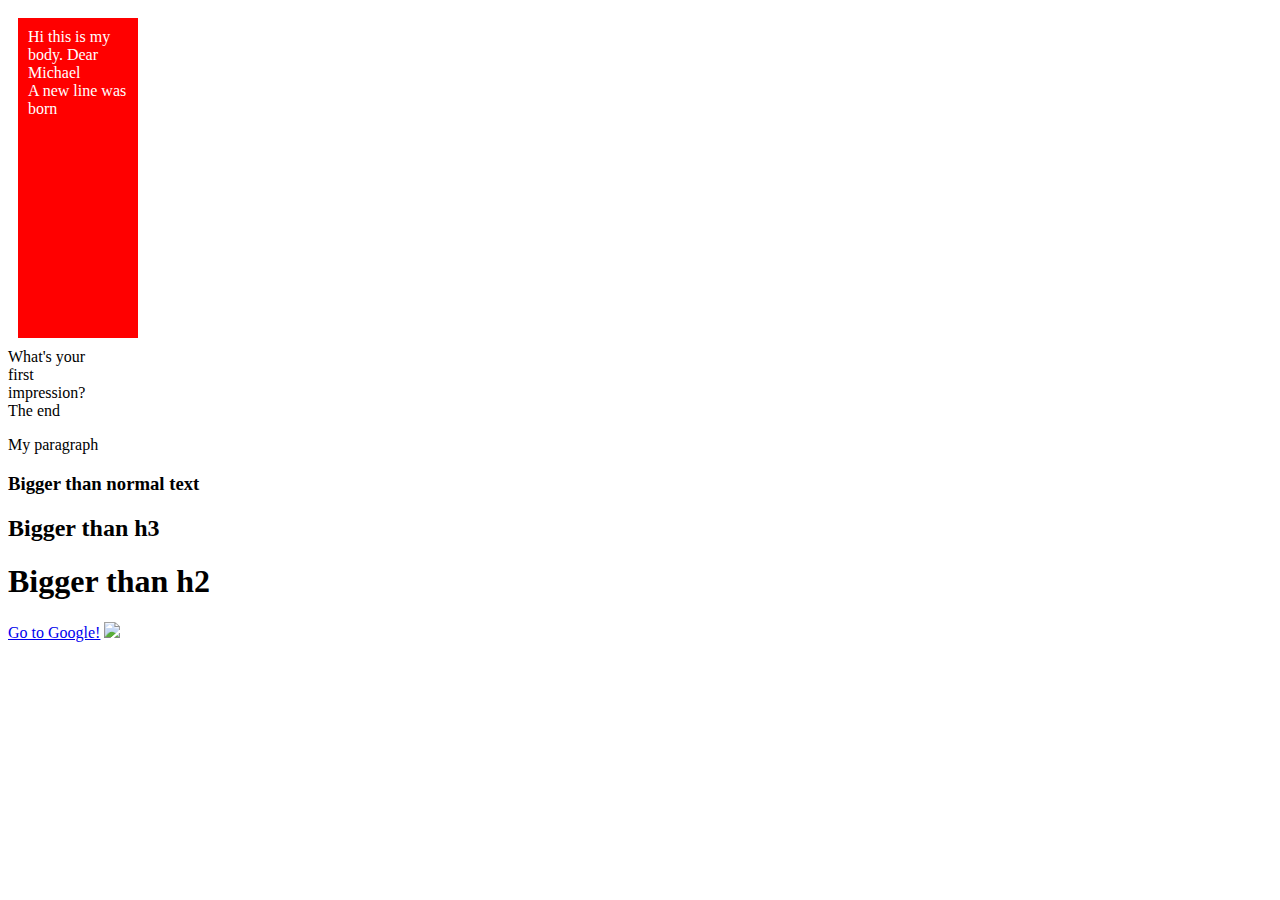
==== index.html @ c327dc87 "format" ====
<!DOCTYPE html>
<html>
	<head>
		<title>My first HTML</title>
		<style>
			#firstbox {
				background-color:red;
				color:white;
				width:100px;
				height:300px;
				
				padding:10px;
				margin:10px;
				
				/*display:block;*/
				display:inline-block;
			}
			#secondbox {
				width:100px;
				display:block
				}
		
		</style>
	</head>

	<body>
		<div id="firstbox">
			Hi this is my body. Dear Michael
			<br />
			A new line was born
		</div>
		
		<div id="secondbox">
			What's your first impression?
		</div>
		
		<div>
			The end
		</div>
		<p>
			My paragraph
		<p>
		
		<h3>
			Bigger than normal text
		</h3>
		
		<h2>
			Bigger than h3
		</h2>
		
		<h1>
			Bigger than h2
		</h1>
		
		<a href="https://www.google.ca/">Go to Google!</a>
		
		<img
		src="https://www.w3schools.com/w3css/img_fjords.jpg" />
	
		
		
	</body>
</html>
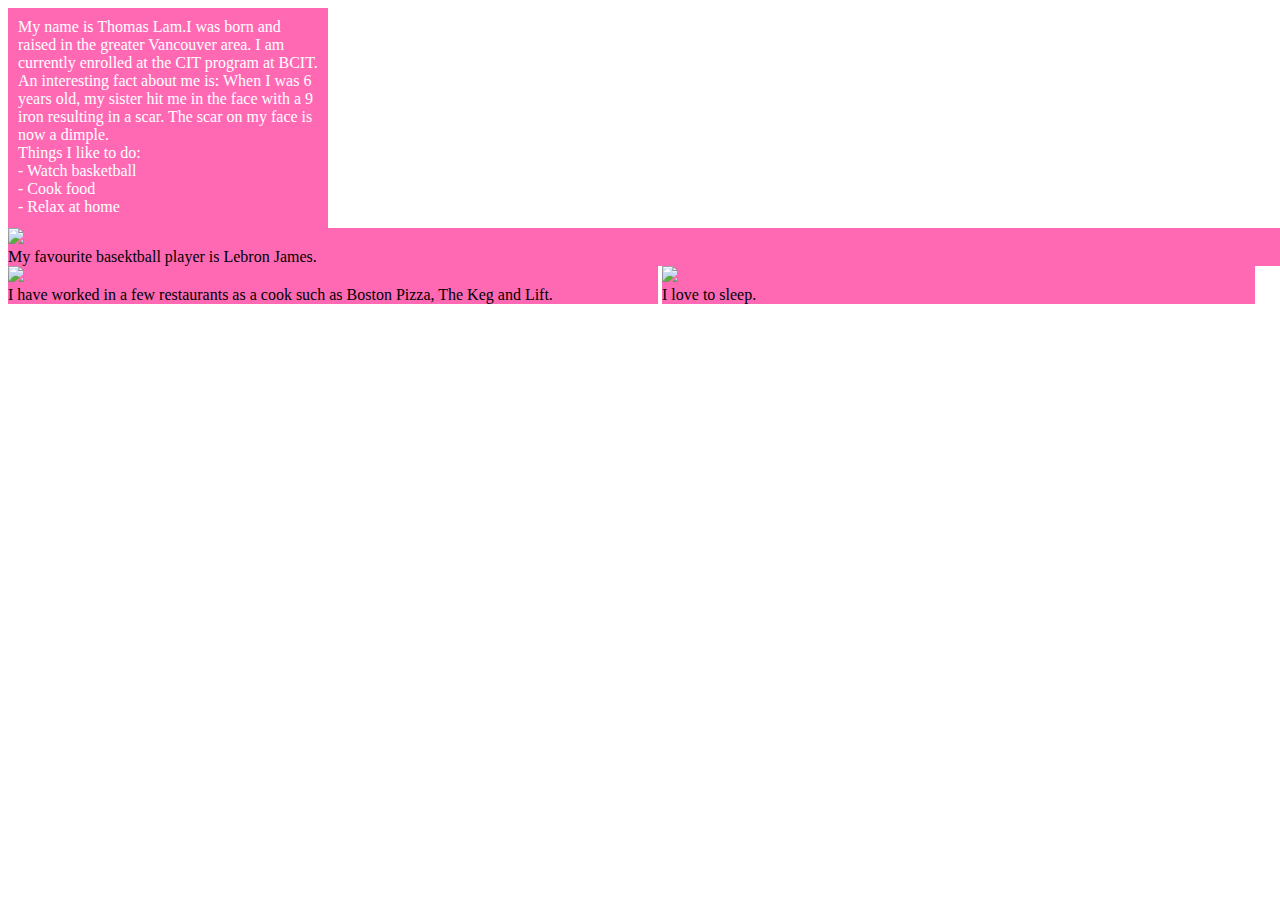
==== commit 6dc66b4f: "bio" ====
--- a/index.html
+++ b/index.html
@@ -1,64 +1,77 @@
 <!DOCTYPE html>
 <html>
 	<head>
-		<title>My first HTML</title>
+		<title>Thomas Lam</title>
 		<style>
-			#firstbox {
-				background-color:red;
+			#bio {
+				background-color:hotpink;
 				color:white;
-				width:100px;
-				height:300px;
+				width:300px;
+				height:200px;
 				
 				padding:10px;
-				margin:10px;
+				margin:0px;
 				
-				/*display:block;*/
+				
+			}
+			#firstImage {
+				background-color:hotpink;
+				color:black;
+				width:1300px;
+				}
+			#secondImage {
+				background-color:hotpink;
+				color:black;
+				width:650px;
 				display:inline-block;
-			}
-			#secondbox {
-				width:100px;
-				display:block
 				}
-		
+			#thirdImage {
+				background-color:hotpink;
+				color:black;
+				width:593px;
+				display:inline-block;
+				}
 		</style>
 	</head>
 
 	<body>
-		<div id="firstbox">
-			Hi this is my body. Dear Michael
+		<div id="bio">
+			My name is Thomas Lam.I was born and raised in the greater Vancouver area. I am currently enrolled at the CIT program at BCIT. An interesting fact about me is: When I was 6 years old, my sister hit me in the face with a 9 iron resulting in a scar. The scar on my face is now a dimple.
 			<br />
-			A new line was born
+			Things I like to do:
+			<br />
+			- Watch basketball 
+			<br />
+			- Cook food
+			<br />
+			- Relax at home
+			<br />
+			<br />
+			
 		</div>
 		
-		<div id="secondbox">
-			What's your first impression?
+		<div id="firstImage">
+			<img 
+			src= "https://cdn-s3.si.com/s3fs-public/2017/03/27/lebron-james-cavs-losing-defense.jpg" />
+			<br />
+			My favourite basektball player is Lebron James.
 		</div>
 		
-		<div>
-			The end
-		</div>
-		<p>
-			My paragraph
-		<p>
-		
-		<h3>
-			Bigger than normal text
-		</h3>
-		
-		<h2>
-			Bigger than h3
-		</h2>
-		
-		<h1>
-			Bigger than h2
-		</h1>
-		
-		<a href="https://www.google.ca/">Go to Google!</a>
+		<div id="secondImage">
 		
 		<img
-		src="https://www.w3schools.com/w3css/img_fjords.jpg" />
+		src="https://static01.nyt.com/images/2016/05/03/dining/03COOKING-KNIFESKILLS1/03COOKING-KNIFESKILLS1-popup.jpg"/>
+		<br />
+		I have worked in a few restaurants as a cook such as Boston Pizza, The Keg and Lift. 
+		</div>
+		
+		<div id="thirdImage">
+		
+		<img 
+		src="http://www.yim778.com/data/out/3/637176.jpg" />
+		<br />
+		I love to sleep.
 	
-		
-		
+		</div>
 	</body>
 </html>
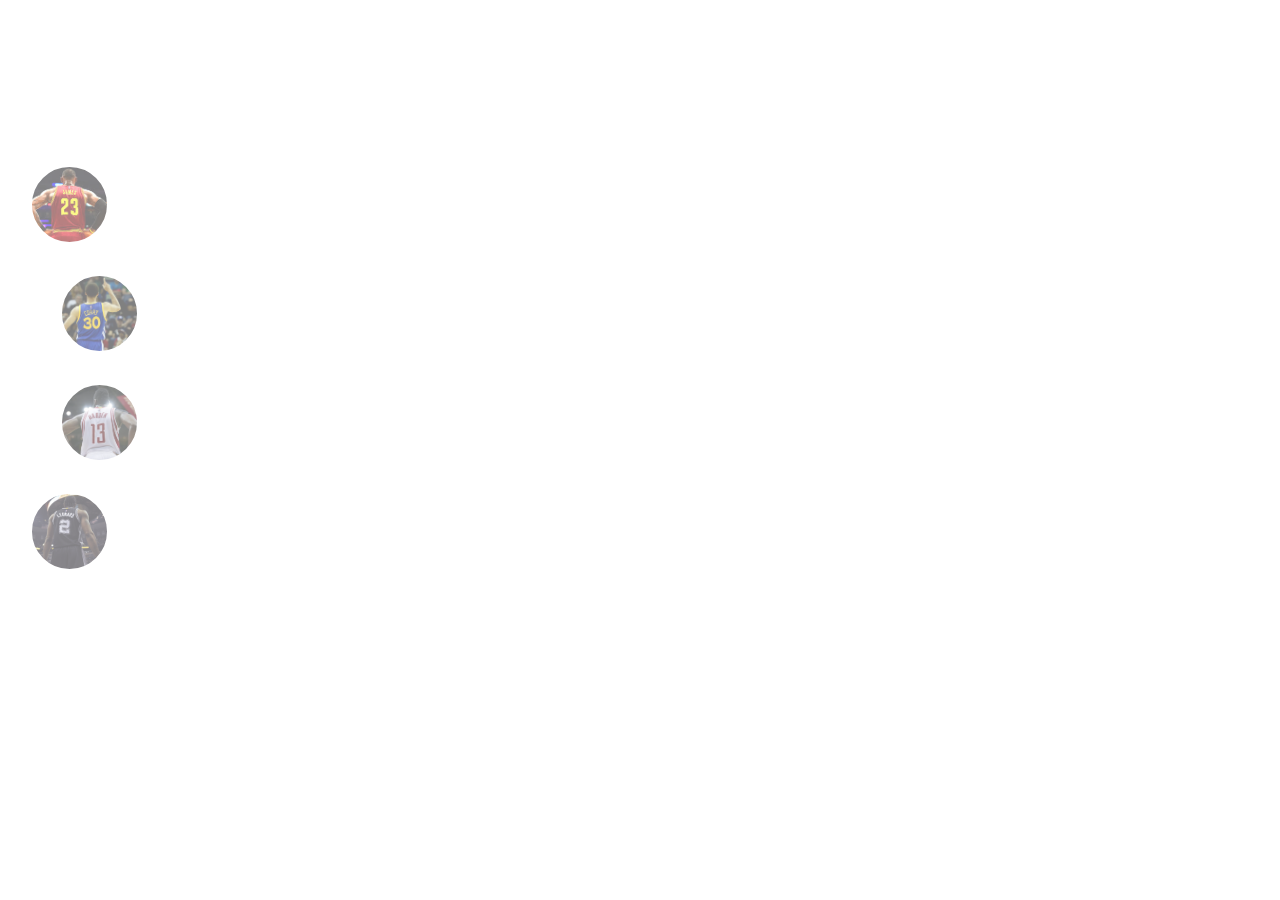
==== commit 21cafea9: "s" ====
--- a/index.html
+++ b/index.html
@@ -1,77 +1,155 @@
 <!DOCTYPE html>
 <html>
 	<head>
-		<title>Thomas Lam</title>
+		<title> Tutorial 1 + 2 </title>
+		
 		<style>
-			#bio {
-				background-color:hotpink;
+		
+			#myBG {
+				position:fixed;
+				left:0px;
+				top:0px;
+				width:100vw;
+				height:100vh;
+				object-fit:cover;
+				object-position:center;
+			}
+			
+			#controls {
+				position:absolute;
+				left:0px;
+				top:15vh;
+			}
+			
+			#img1 {
+				background-image:url(James.jpg);
+			}
+			
+			#img2 {
+				left:30px;
+				background-image:url(Curry.jpg);
+			
+			}
+			#img3 {
+				left:30px;
+				background-image:url(Harden.jpg);
+			
+			}
+			
+			#img4 {
+				background-image:url(Leonard.jpg);
+			}
+			
+			.thumbnails {
+				width:75px;
+				height:75px;
+				background-color:red;
+				position:relative;
+				margin:30px;
+				background-size:cover;
+				background-position:center;
+				opacity:0.5;
+				border-radius:75px;
+				border:2px solid #FFF;
+				transition:opacity 1s;
+			}
+			
+			.thumbnails:hover {
+				opacity:1;
+			}
+			
+			#info {
+				opacity:0;
+				position:absolute;
+				right:0px;
+				top:150px;
+				margin:auto;
+				width:60vw;
+				height:50vh;
+				background-color:red;
+				transition:1s;
+			}
+			
+			#infoimg {
+				width:100%;
+				height:80%;
+			}
+			
+			#infotext {
+				width:100%;
+				height:20%;
+				padding:10px;
+			}
+			
+			#close {
+				position:absolute;
+				width:25px;
+				height:25px;
+				background-color:red;
 				color:white;
-				width:300px;
-				height:200px;
-				
-				padding:10px;
-				margin:0px;
-				
-				
+				left:-12px;
+				top:-12px;
+				padding:5px;
+				cursor:pointer;
 			}
-			#firstImage {
-				background-color:hotpink;
-				color:black;
-				width:1300px;
-				}
-			#secondImage {
-				background-color:hotpink;
-				color:black;
-				width:650px;
-				display:inline-block;
-				}
-			#thirdImage {
-				background-color:hotpink;
-				color:black;
-				width:593px;
-				display:inline-block;
-				}
 		</style>
 	</head>
-
+	
 	<body>
-		<div id="bio">
-			My name is Thomas Lam.I was born and raised in the greater Vancouver area. I am currently enrolled at the CIT program at BCIT. An interesting fact about me is: When I was 6 years old, my sister hit me in the face with a 9 iron resulting in a scar. The scar on my face is now a dimple.
-			<br />
-			Things I like to do:
-			<br />
-			- Watch basketball 
-			<br />
-			- Cook food
-			<br />
-			- Relax at home
-			<br />
-			<br />
-			
+		
+		<video id="myBG" autoplay loop>
+			<source src="GordonDunk.mp4"/>
+		</video>
+		<div id="controls">
+			<div id="img1" class="thumbnails"></div>
+			<div id="img2" class="thumbnails"></div>
+			<div id="img3" class="thumbnails"></div>
+			<div id="img4" class="thumbnails"></div>
 		</div>
 		
-		<div id="firstImage">
-			<img 
-			src= "https://cdn-s3.si.com/s3fs-public/2017/03/27/lebron-james-cavs-losing-defense.jpg" />
-			<br />
-			My favourite basektball player is Lebron James.
+		<div id="info">
+			<div id="infoimg"></div>
+			<div id="infotext"></div>
+			<div id="close">X</div>
 		</div>
 		
-		<div id="secondImage">
-		
-		<img
-		src="https://static01.nyt.com/images/2016/05/03/dining/03COOKING-KNIFESKILLS1/03COOKING-KNIFESKILLS1-popup.jpg"/>
-		<br />
-		I have worked in a few restaurants as a cook such as Boston Pizza, The Keg and Lift. 
-		</div>
-		
-		<div id="thirdImage">
-		
-		<img 
-		src="http://www.yim778.com/data/out/3/637176.jpg" />
-		<br />
-		I love to sleep.
+		<script>
+			document.getElementById("img1").addEventListener("click", function(){
+				document.getElementById("infoimg").style.backgroundImage= "url(James.jpg)";
+				document.getElementById("infoimg").style.backgroundSize= "cover";
+				document.getElementById("infoimg").style.backgroundPosition= "center center";
+				document.getElementById("info").style.opacity= 1;
+				document.getElementById("infotext").innerHTML = "LeBron James"
+			});
+			
+			document.getElementById("img2").addEventListener("click",function(){
+				document.getElementById("infoimg").style.backgroundImage= "url(Curry.jpg)";
+				document.getElementById("infoimg").style.backgroundSize= "cover";
+				document.getElementById("infoimg").style.backgroundPosition= "center center";
+				document.getElementById("info").style.opacity= 1;
+				document.getElementById("infotext").innerHTML = "Steph Curry"
+			});
+			
+			document.getElementById("img3").addEventListener("click",function(){
+				document.getElementById("infoimg").style.backgroundImage= "url(Harden.jpg)";
+				document.getElementById("infoimg").style.backgroundSize= "cover";
+				document.getElementById("infoimg").style.backgroundPosition= "center center";
+				document.getElementById("info").style.opacity= 1;
+				document.getElementById("infotext").innerHTML = "James Harden"
+			});
+			
+			document.getElementById("img4").addEventListener("click",function(){
+				document.getElementById("infoimg").style.backgroundImage= "url(Leonard.jpg)";
+				document.getElementById("infoimg").style.backgroundSize= "cover";
+				document.getElementById("infoimg").style.backgroundPosition= "center center";
+				document.getElementById("info").style.opacity= 1;
+				document.getElementById("infotext").innerHTML = "Kawhi Leonard"
+			});
+			
+			document.getElementById("close").addEventListener("click", function() {
+				document.getElementById("info").style.opacity = 0;
+			});
+		</script>
+	</body>
 	
-		</div>
-	</body>
-</html>
+</html>	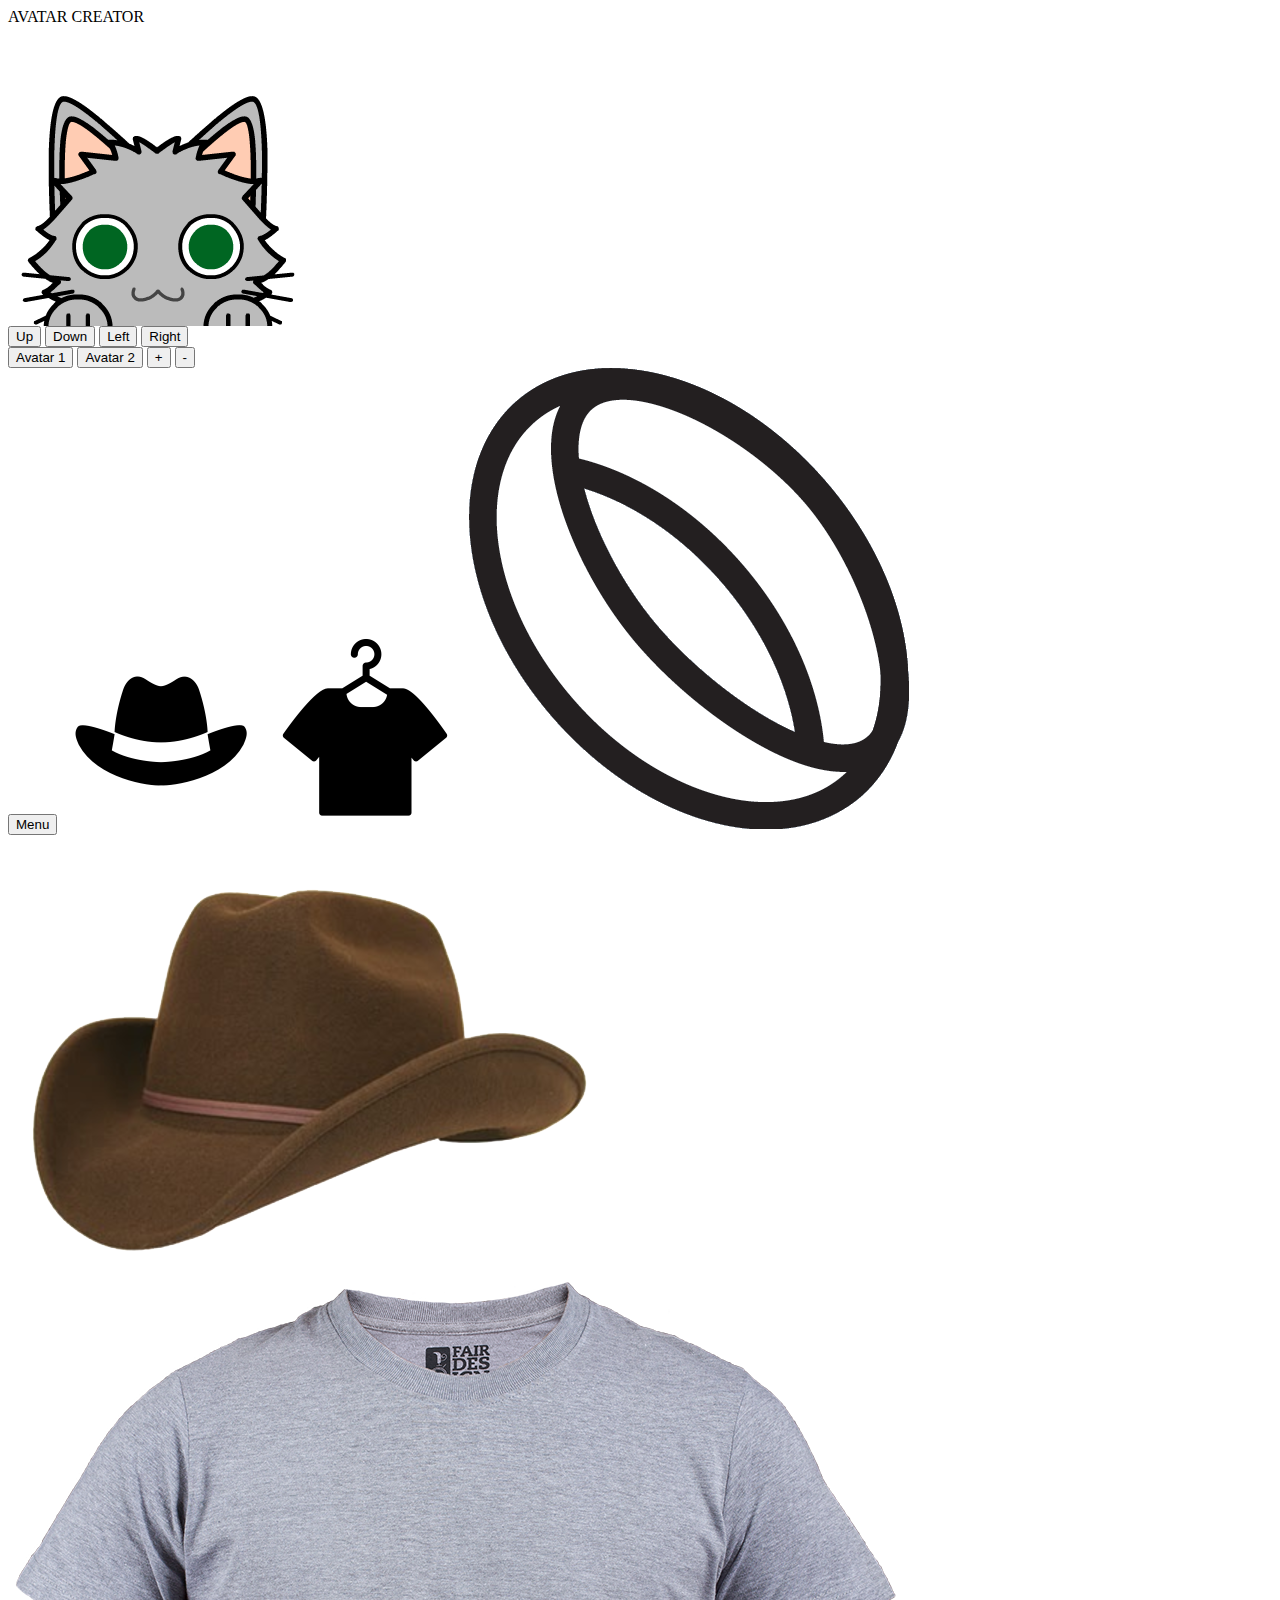
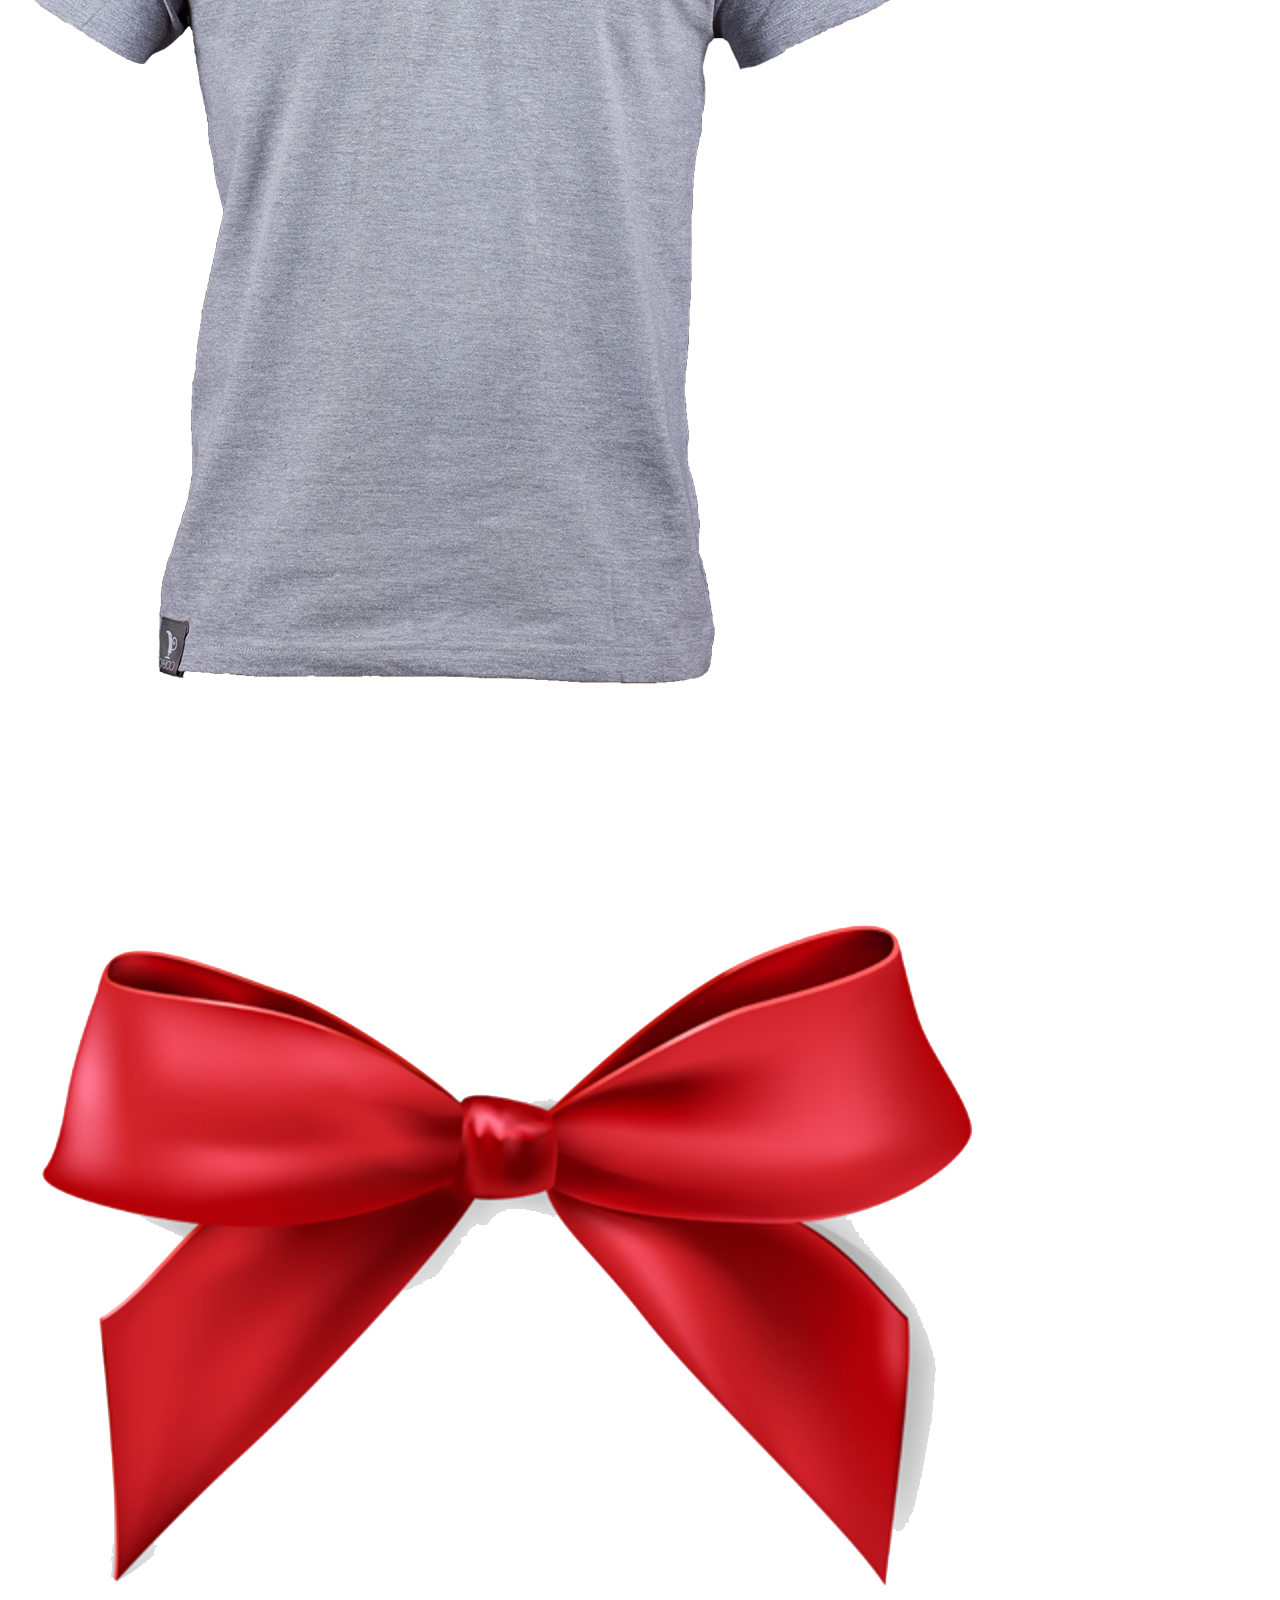
==== commit 1af43a92: "new" ====
--- a/index.html
+++ b/index.html
@@ -1,155 +1,51 @@
-<!DOCTYPE html>
+<DOCTYPE! html>
 <html>
 	<head>
-		<title> Tutorial 1 + 2 </title>
+		<title> PreTest</title>
+		<link href="PreTest.css" type="text/css" rel="stylesheet"/>
 		
 		<style>
+
 		
-			#myBG {
-				position:fixed;
-				left:0px;
-				top:0px;
-				width:100vw;
-				height:100vh;
-				object-fit:cover;
-				object-position:center;
-			}
-			
-			#controls {
-				position:absolute;
-				left:0px;
-				top:15vh;
-			}
-			
-			#img1 {
-				background-image:url(James.jpg);
-			}
-			
-			#img2 {
-				left:30px;
-				background-image:url(Curry.jpg);
-			
-			}
-			#img3 {
-				left:30px;
-				background-image:url(Harden.jpg);
-			
-			}
-			
-			#img4 {
-				background-image:url(Leonard.jpg);
-			}
-			
-			.thumbnails {
-				width:75px;
-				height:75px;
-				background-color:red;
-				position:relative;
-				margin:30px;
-				background-size:cover;
-				background-position:center;
-				opacity:0.5;
-				border-radius:75px;
-				border:2px solid #FFF;
-				transition:opacity 1s;
-			}
-			
-			.thumbnails:hover {
-				opacity:1;
-			}
-			
-			#info {
-				opacity:0;
-				position:absolute;
-				right:0px;
-				top:150px;
-				margin:auto;
-				width:60vw;
-				height:50vh;
-				background-color:red;
-				transition:1s;
-			}
-			
-			#infoimg {
-				width:100%;
-				height:80%;
-			}
-			
-			#infotext {
-				width:100%;
-				height:20%;
-				padding:10px;
-			}
-			
-			#close {
-				position:absolute;
-				width:25px;
-				height:25px;
-				background-color:red;
-				color:white;
-				left:-12px;
-				top:-12px;
-				padding:5px;
-				cursor:pointer;
-			}
 		</style>
 	</head>
 	
 	<body>
-		
-		<video id="myBG" autoplay loop>
-			<source src="GordonDunk.mp4"/>
-		</video>
-		<div id="controls">
-			<div id="img1" class="thumbnails"></div>
-			<div id="img2" class="thumbnails"></div>
-			<div id="img3" class="thumbnails"></div>
-			<div id="img4" class="thumbnails"></div>
+	
+		<div id="header">AVATAR CREATOR
 		</div>
 		
-		<div id="info">
-			<div id="infoimg"></div>
-			<div id="infotext"></div>
-			<div id="close">X</div>
+		<div id="center">
+			<img src="ava1.png" id="img1"/>
+			<div id="buttons">
+				<button type="button" id="up" class = "buttons">Up</button>
+				<button type="button" id="down" class = "buttons">Down</button>
+				<button type="button" id="left" class = "buttons">Left</button>
+				<button type="button" id="right" class = "buttons">Right</button>
+			</div>
+			<div id="buttons2">
+				<button type="button" id="avatar1" class = "buttons">Avatar 1</button>
+				<button type="button" id="avatar2" class = "buttons">Avatar 2</button>		
+				<button type="button" id="plus" class = "buttons">+</button>
+				<button type="button" id="minus" class = "buttons">-</button>
+			</div>
 		</div>
 		
-		<script>
-			document.getElementById("img1").addEventListener("click", function(){
-				document.getElementById("infoimg").style.backgroundImage= "url(James.jpg)";
-				document.getElementById("infoimg").style.backgroundSize= "cover";
-				document.getElementById("infoimg").style.backgroundPosition= "center center";
-				document.getElementById("info").style.opacity= 1;
-				document.getElementById("infotext").innerHTML = "LeBron James"
-			});
-			
-			document.getElementById("img2").addEventListener("click",function(){
-				document.getElementById("infoimg").style.backgroundImage= "url(Curry.jpg)";
-				document.getElementById("infoimg").style.backgroundSize= "cover";
-				document.getElementById("infoimg").style.backgroundPosition= "center center";
-				document.getElementById("info").style.opacity= 1;
-				document.getElementById("infotext").innerHTML = "Steph Curry"
-			});
-			
-			document.getElementById("img3").addEventListener("click",function(){
-				document.getElementById("infoimg").style.backgroundImage= "url(Harden.jpg)";
-				document.getElementById("infoimg").style.backgroundSize= "cover";
-				document.getElementById("infoimg").style.backgroundPosition= "center center";
-				document.getElementById("info").style.opacity= 1;
-				document.getElementById("infotext").innerHTML = "James Harden"
-			});
-			
-			document.getElementById("img4").addEventListener("click",function(){
-				document.getElementById("infoimg").style.backgroundImage= "url(Leonard.jpg)";
-				document.getElementById("infoimg").style.backgroundSize= "cover";
-				document.getElementById("infoimg").style.backgroundPosition= "center center";
-				document.getElementById("info").style.opacity= 1;
-				document.getElementById("infotext").innerHTML = "Kawhi Leonard"
-			});
-			
-			document.getElementById("close").addEventListener("click", function() {
-				document.getElementById("info").style.opacity = 0;
-			});
-		</script>
+		<div id="menu">
+			<button type="button" id="menuB" class = "buttons">Menu</button>
+			<img src ="but1.png" id="but1" class="menubuttons"/>
+			<img src ="but2.png" id="but2" class="menubuttons"/>
+			<img src ="but3.png" id="but3" class="menubuttons"/>
+		</div>
+		
+		<div id="newimg">
+			<img src ="hat.png" id = "hat" class = "newimg">
+			<img src ="shirt.png" id = "shirt" class = "newimg">
+			<img src ="bow.png" id = "bow" class = "newimg">	
+		</div>
+		
+		<script src ="PreTest.js"></script>
 	</body>
 	
-</html>	+	
+</html>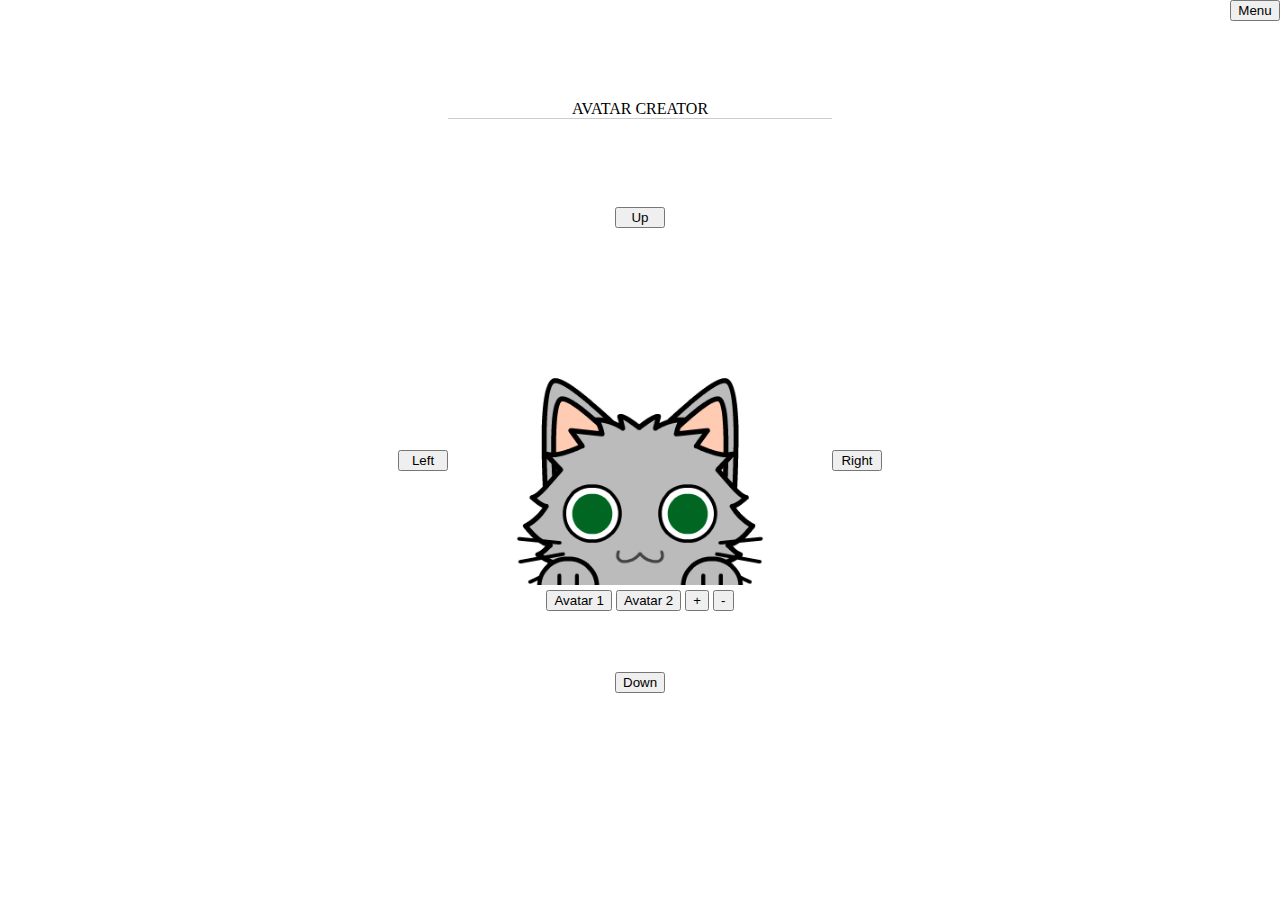
==== commit 7b0a8eba: "new commit" ====
--- a/index.html
+++ b/index.html
@@ -2,7 +2,7 @@
 <html>
 	<head>
 		<title> PreTest</title>
-		<link href="PreTest.css" type="text/css" rel="stylesheet"/>
+		<link href="index.css" type="text/css" rel="stylesheet"/>
 		
 		<style>
 
@@ -44,7 +44,7 @@
 			<img src ="bow.png" id = "bow" class = "newimg">	
 		</div>
 		
-		<script src ="PreTest.js"></script>
+		<script src ="index.js"></script>
 	</body>
 	
 	
--- a/index.css
+++ b/index.css
@@ -0,0 +1,110 @@
+#header{
+	text-align:center;
+	position:absolute;
+	left:0px;
+	right:0px;
+	top:100px;
+	margin:auto;
+	width:30vw;
+	border-bottom: 1px solid #CCC;
+}
+
+#center {
+	position:absolute;
+	width:30vw;
+	height:30vh;
+	text-align:center;
+	top:0px;
+	bottom:0px;
+	left:0px;
+	right:0px;
+	margin:auto;
+}
+
+#up {
+	left:0px;
+	right:0px;
+	width:50px;
+	height:auto;
+	top:-40%;
+	position:absolute
+}	
+
+#down {
+	left:0px;
+	right:0px;
+	width:50px;
+	height:auto;
+	bottom:-40%;
+	position:absolute
+}
+
+#left {
+	left:-50px;
+	width:50px;
+	height:auto;
+	top:50%;
+	position:absolute
+}
+
+#right {
+	right:-50px;
+	width:50px;
+	height:auto;
+	top:50%;
+	position:absolute
+}
+#buttons2 {
+		margin:5px;
+}
+#avatar1 {
+	
+}
+
+#avatar2 {
+	
+}
+
+#plus {
+
+}
+
+#minus {
+	
+}
+#img1 {
+	height:30vh;
+}
+
+
+.buttons {
+	margin:auto;
+
+
+}
+#menu {
+	width:75px;
+	right:-75px;
+	top:0px;
+	position:absolute;
+
+}
+
+#menuB {
+	position:absolute;
+	left:-50px;
+	width:50px;
+}
+
+.menubuttons {
+	width:75px;
+}
+
+.newimg {
+	position:absolute;
+    display:none;
+    bottom:0px;
+    right:100px;
+    width:125px;
+    height:auto;
+}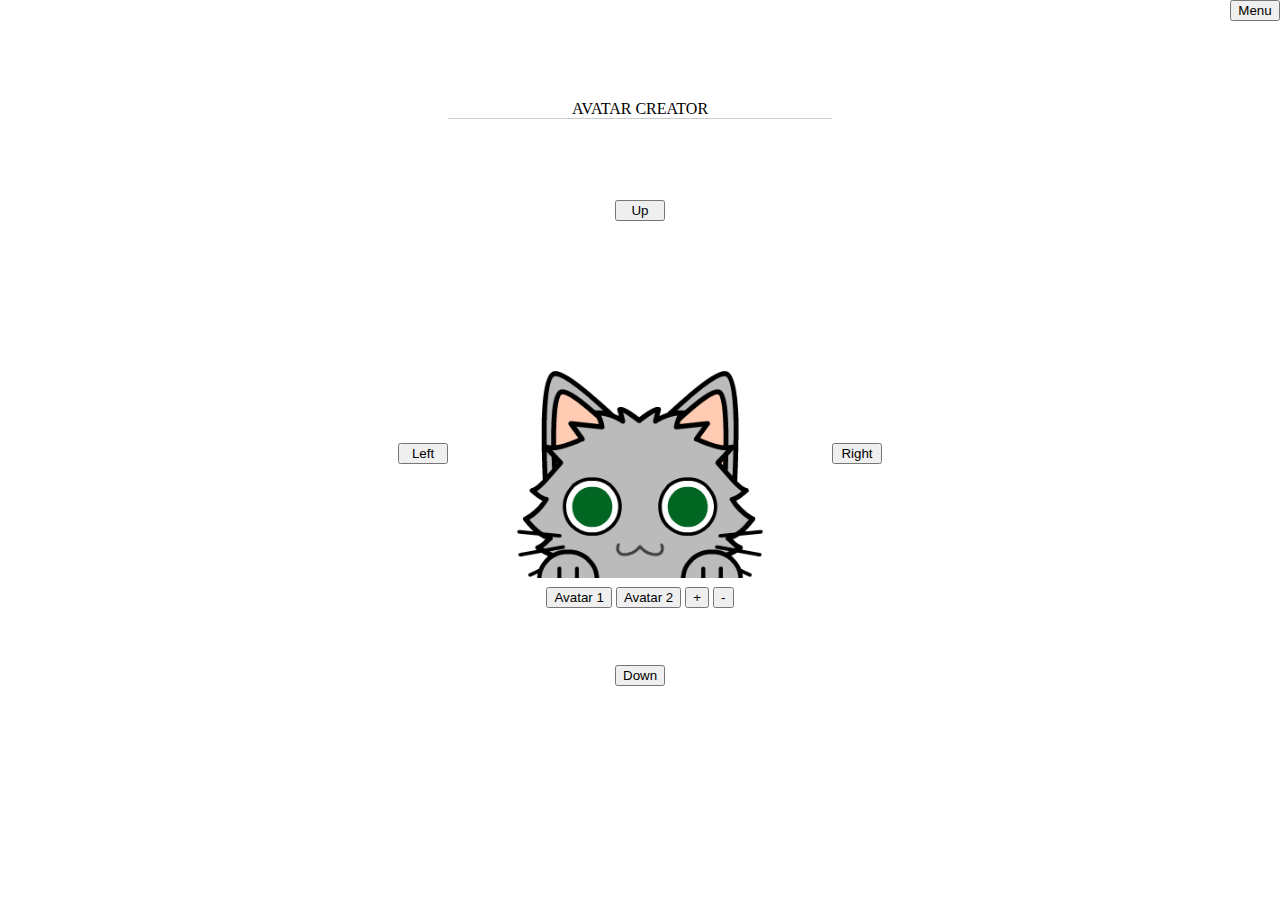
==== commit 34a4b57b: "1" ====
--- a/index.html
+++ b/index.html
@@ -1,51 +1,53 @@
-<DOCTYPE! html>
+﻿<!DOCTYPE html>
 <html>
 	<head>
 		<title> PreTest</title>
-		<link href="index.css" type="text/css" rel="stylesheet"/>
+		<link href="index.css" type="text/css" rel="stylesheet">
 		
 		<style>
 
 		
 		</style>
-	</head>
 	
-	<body>
+	
+	
 	
 		<div id="header">AVATAR CREATOR
 		</div>
 		
-		<div id="center">
-			<img src="ava1.png" id="img1"/>
+		<div id="center" style="bottom: 14px;">
+			<img src="ava1.png" id="img1">
 			<div id="buttons">
-				<button type="button" id="up" class = "buttons">Up</button>
-				<button type="button" id="down" class = "buttons">Down</button>
-				<button type="button" id="left" class = "buttons">Left</button>
-				<button type="button" id="right" class = "buttons">Right</button>
+				<button type="button" id="up" class="buttons">Up</button>
+				<button type="button" id="down" class="buttons">Down</button>
+				<button type="button" id="left" class="buttons">Left</button>
+				<button type="button" id="right" class="buttons">Right</button>
 			</div>
 			<div id="buttons2">
-				<button type="button" id="avatar1" class = "buttons">Avatar 1</button>
-				<button type="button" id="avatar2" class = "buttons">Avatar 2</button>		
-				<button type="button" id="plus" class = "buttons">+</button>
-				<button type="button" id="minus" class = "buttons">-</button>
+				<button type="button" id="avatar1" class="buttons">Avatar 1</button>
+				<button type="button" id="avatar2" class="buttons">Avatar 2</button>		
+				<button type="button" id="plus" class="buttons">+</button>
+				<button type="button" id="minus" class="buttons">-</button>
 			</div>
 		</div>
 		
 		<div id="menu">
-			<button type="button" id="menuB" class = "buttons">Menu</button>
-			<img src ="but1.png" id="but1" class="menubuttons"/>
-			<img src ="but2.png" id="but2" class="menubuttons"/>
-			<img src ="but3.png" id="but3" class="menubuttons"/>
+			<button type="button" id="menuB" class="buttons">Menu</button>
+			<img src="but1.png" id="but1" class="menubuttons">
+			<img src="but2.png" id="but2" class="menubuttons">
+			<img src="but3.png" id="but3" class="menubuttons">
 		</div>
 		
 		<div id="newimg">
-			<img src ="hat.png" id = "hat" class = "newimg">
-			<img src ="shirt.png" id = "shirt" class = "newimg">
-			<img src ="bow.png" id = "bow" class = "newimg">	
+			<img src="hat.png" id="hat" class="newimg">
+			<img src="shirt.png" id="shirt" class="newimg">
+			<img src="bow.png" id="bow" class="newimg">	
 		</div>
 		
-		<script src ="index.js"></script>
+		<script src="index.js"></script>
+	
+	
+
 	</body>
 	
-	
-</html>+</html>	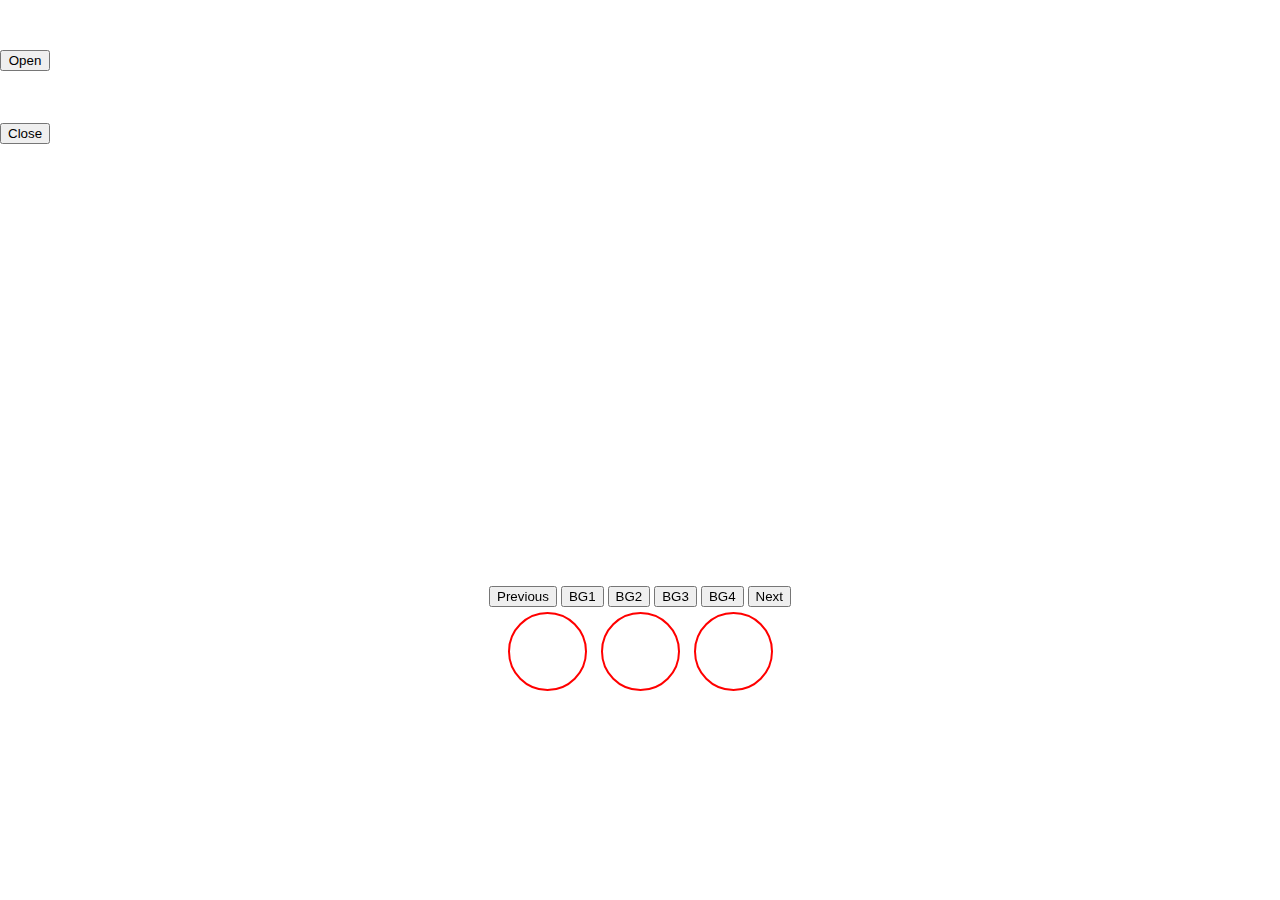
==== commit 3d22b6c6: "yoa" ====
--- a/index.html
+++ b/index.html
@@ -1,53 +1,53 @@
-﻿<!DOCTYPE html>
+<DOCTYPE! html>
 <html>
 	<head>
-		<title> PreTest</title>
-		<link href="index.css" type="text/css" rel="stylesheet">
+		<title> Test1</title>
+		<link href="index.css" type="text/css" rel="stylesheet"/>
+		<link href="menu.css" type="text/css" rel="stylesheet"/>
 		
-		<style>
-
-		
-		</style>
+	</head>
 	
+	<body>
 	
-	
-	
-		<div id="header">AVATAR CREATOR
+		<div id="bg">
 		</div>
 		
-		<div id="center" style="bottom: 14px;">
-			<img src="ava1.png" id="img1">
-			<div id="buttons">
-				<button type="button" id="up" class="buttons">Up</button>
-				<button type="button" id="down" class="buttons">Down</button>
-				<button type="button" id="left" class="buttons">Left</button>
-				<button type="button" id="right" class="buttons">Right</button>
-			</div>
-			<div id="buttons2">
-				<button type="button" id="avatar1" class="buttons">Avatar 1</button>
-				<button type="button" id="avatar2" class="buttons">Avatar 2</button>		
-				<button type="button" id="plus" class="buttons">+</button>
-				<button type="button" id="minus" class="buttons">-</button>
+		<div id="app1">
+			<div id="zoom">
+				<div id="zoomControls">
+					<button id="plus" class = "buttons">+</button>
+					<button id="minus" class = "buttons">-</button>
+				</div>
+			</div>	
+			
+			<div id="controls">
+			
+				<button type="button" id="previous">Previous</button>
+				<button id="bg1" >BG1</button>
+				<button id="bg2" >BG2</button>
+				<button id="bg3" >BG3</button>
+				<button id="bg4" >BG4</button>
+				<button id="next" >Next</button>
+					<br/>
+				<div id="ch1" class="bgthumbs"></div>
+				<div id="ch2" class="bgthumbs"></div>
+				<div id="ch3" class="bgthumbs"></div>
 			</div>
 		</div>
 		
 		<div id="menu">
-			<button type="button" id="menuB" class="buttons">Menu</button>
-			<img src="but1.png" id="but1" class="menubuttons">
-			<img src="but2.png" id="but2" class="menubuttons">
-			<img src="but3.png" id="but3" class="menubuttons">
+				<button id="makeBg" class = "buttons">Make BG</button>
+				<button id="reset" class = "buttons">Reset</button>
+				<button id="hideApp" class = "buttons">Hide App</button>
+				<button id="showApp" class = "buttons">Show App</button>
+				<button id="open" class = "buttons">Open</button>
+				<button id="close" class = "buttons">Close</button>
 		</div>
 		
-		<div id="newimg">
-			<img src="hat.png" id="hat" class="newimg">
-			<img src="shirt.png" id="shirt" class="newimg">
-			<img src="bow.png" id="bow" class="newimg">	
-		</div>
 		
-		<script src="index.js"></script>
+		<script src ="index.js"></script>
+		<script src ="menu.js"></script>
+	</body>
 	
 	
-
-	</body>
-	
-</html>	+</html>--- a/index.css
+++ b/index.css
@@ -1,110 +1,70 @@
-#header{
-	text-align:center;
-	position:absolute;
+#app1 {
+	width:70vw;
+	height:70vh;
+	position:fixed;
+	margin:auto;
+	top:0px;
+	bottom:0px;
+	right:0px;
 	left:0px;
-	right:0px;
-	top:100px;
-	margin:auto;
-	width:30vw;
-	border-bottom: 1px solid #CCC;
 }
 
-#center {
-	position:absolute;
-	width:30vw;
-	height:30vh;
-	text-align:center;
-	top:0px;
-	bottom:0px;
-	left:0px;
-	right:0px;
-	margin:auto;
+#zoom {
+	position:relative;
+	width:100%;
+	height:70%;
+	background-size:cover;
+	background-position:center;
+	background-repeat:no-repeat;
+	margin-bottom:10px;
+	margin-left:auto;
+	margin-right:auto;
+	max-width:100%;
+	max-height:70%;
 }
 
-#up {
-	left:0px;
+#zoomControls {
+	position:absolute;
 	right:0px;
-	width:50px;
-	height:auto;
-	top:-40%;
-	position:absolute
-}	
-
-#down {
-	left:0px;
-	right:0px;
-	width:50px;
-	height:auto;
-	bottom:-40%;
-	position:absolute
-}
-
-#left {
-	left:-50px;
-	width:50px;
-	height:auto;
-	top:50%;
-	position:absolute
-}
-
-#right {
-	right:-50px;
-	width:50px;
-	height:auto;
-	top:50%;
-	position:absolute
-}
-#buttons2 {
-		margin:5px;
-}
-#avatar1 {
-	
-}
-
-#avatar2 {
-	
+	top:0px;
+	width:75px;
+	display:none;
 }
 
 #plus {
-
+    width:100%;
+    height:auto;
 }
 
 #minus {
-	
+    width:100%;
+    height:auto;
 }
-#img1 {
-	height:30vh;
+
+#controls {
+	text-align:center;
 }
 
 
-.buttons {
-	margin:auto;
-
-
-}
-#menu {
+.bgthumbs { 
+	display:inline-block;
 	width:75px;
-	right:-75px;
-	top:0px;
-	position:absolute;
-
+	height:75px;
+	margin:5px;
+	background-size:cover;
+	background-position:center;
+	border-radius:100px; 
+	border:2px solid red;
+	background-repeat:no-repeat;
 }
 
-#menuB {
-	position:absolute;
-	left:-50px;
-	width:50px;
-}
-
-.menubuttons {
-	width:75px;
-}
-
-.newimg {
-	position:absolute;
-    display:none;
-    bottom:0px;
-    right:100px;
-    width:125px;
-    height:auto;
+#bg {
+    position:fixed;
+    left:0px;
+    top:0px;
+    width:100vw;
+    height:100vh;
+    z-index: -1;
+    background-size: cover;
+    background-position: bottom;
 }--- a/menu.css
+++ b/menu.css
@@ -0,0 +1,46 @@
+#menu {
+	position:fixed; 
+	left:-110px;
+	top:50px;
+	width:100px;
+	padding:5px;
+	background-color:red;
+}
+
+.buttons{
+	width:100%;
+
+}
+
+
+#open {
+	width:50px;
+	right:-50px;
+	top:0px;
+	position:absolute;
+
+}
+
+#close {
+	width:50px;
+	right:-50px;
+	bottom:0px;
+	position:absolute;
+}
+
+#makeBg {
+	width:100%;
+    height:auto;
+}
+
+#reset {
+	
+}
+
+#hideApp {
+	
+}
+
+#showApp {
+	
+}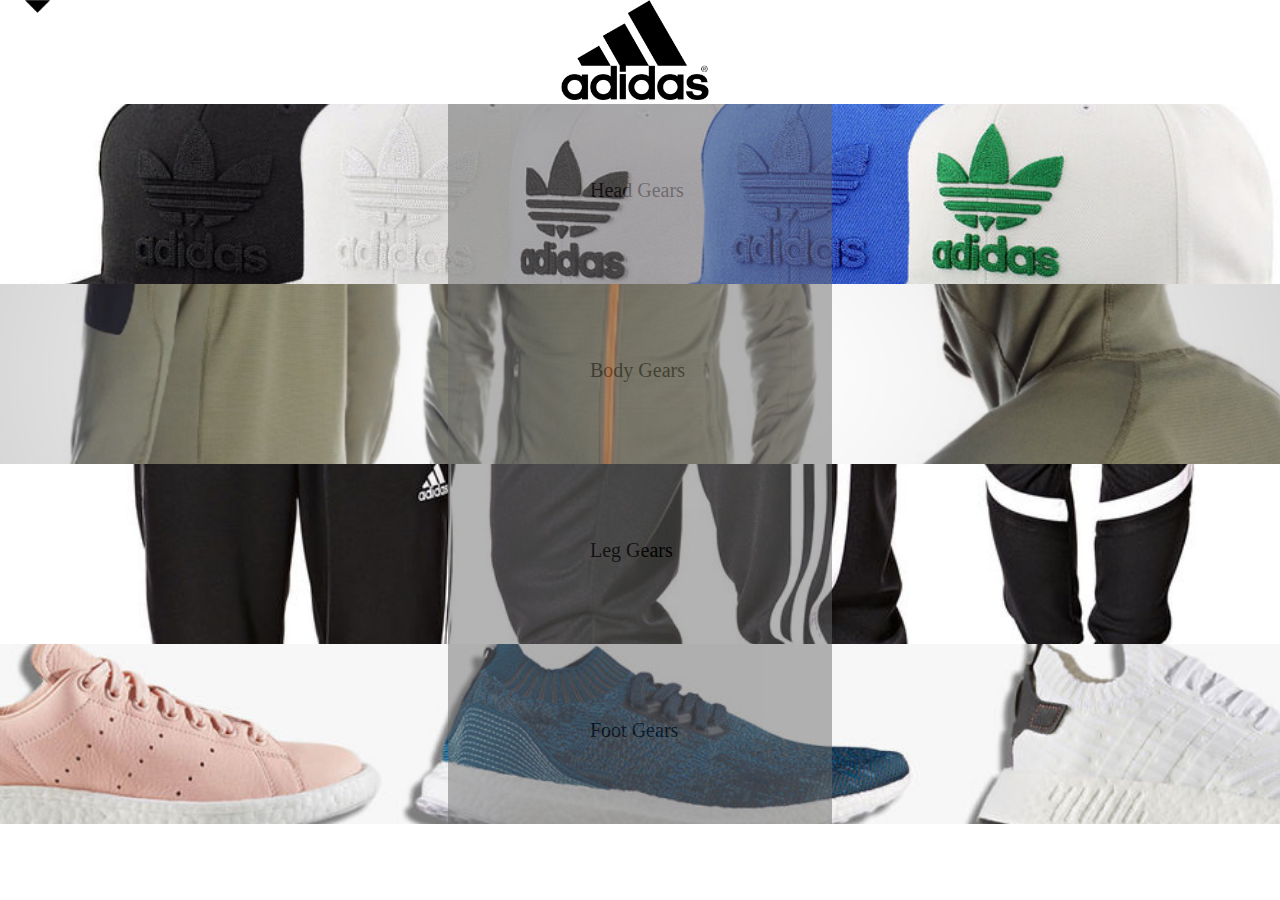
==== commit b51f84dc: "'1'" ====
--- a/index.html
+++ b/index.html
@@ -1,53 +1,61 @@
-<DOCTYPE! html>
+<!DOCTYPE html>
 <html>
-	<head>
-		<title> Test1</title>
-		<link href="index.css" type="text/css" rel="stylesheet"/>
-		<link href="menu.css" type="text/css" rel="stylesheet"/>
-		
-	</head>
-	
-	<body>
-	
-		<div id="bg">
-		</div>
-		
-		<div id="app1">
-			<div id="zoom">
-				<div id="zoomControls">
-					<button id="plus" class = "buttons">+</button>
-					<button id="minus" class = "buttons">-</button>
+  <head>
+    <title>Home</title>
+    <link href="index.css" type="text/css" rel="stylesheet"/>
+    <link href="menu.css" type="text/css" rel="stylesheet"/>
+    <link href="demo.css" type="text/css" rel="stylesheet"/>
+  </head>
+    
+    <body>
+        <div id='menu'>
+            <img src="down.png" id='downImg'/>
+            <div id ='idlinks'>
+                <a href="index.html">Home</a>
+            <hr/>
+          <a href="demo.html">Demo</a>
+            </div>
+        </div>
+             <div id ='header'>
+                <img src ='logo.png' id ='logo'/>
+            </div>
+        <div id ='home'>
+            <div id = 'navigation'>
+				<div id='bg1' class="item" >
+					<div class='subTitleBox'>
+				    <div class='subTitle'>Head Gears</div>
+					</div>
 				</div>
-			</div>	
-			
-			<div id="controls">
-			
-				<button type="button" id="previous">Previous</button>
-				<button id="bg1" >BG1</button>
-				<button id="bg2" >BG2</button>
-				<button id="bg3" >BG3</button>
-				<button id="bg4" >BG4</button>
-				<button id="next" >Next</button>
-					<br/>
-				<div id="ch1" class="bgthumbs"></div>
-				<div id="ch2" class="bgthumbs"></div>
-				<div id="ch3" class="bgthumbs"></div>
+				<div id ='bg2' class='item'>
+					<div class='subTitleBox'>
+				    <div class='subTitle'>Body Gears</div>
+					</div>
+				</div>			
+				<div id="bg3" class="item" >
+					<div class='subTitleBox'>
+				    <div class="subTitle">Leg Gears</div>
+					</div>
+				</div>
+				<div class="item" id="bg4">
+					<div class='subTitleBox'>
+				    <div class='subTitle'>Foot Gears</div>
+					</div>
+				</div>
 			</div>
-		</div>
-		
-		<div id="menu">
-				<button id="makeBg" class = "buttons">Make BG</button>
-				<button id="reset" class = "buttons">Reset</button>
-				<button id="hideApp" class = "buttons">Hide App</button>
-				<button id="showApp" class = "buttons">Show App</button>
-				<button id="open" class = "buttons">Open</button>
-				<button id="close" class = "buttons">Close</button>
-		</div>
-		
-		
-		<script src ="index.js"></script>
-		<script src ="menu.js"></script>
-	</body>
-	
-	
+            <div id='main'>
+                <div id='mcontents'>
+                    <div id="header">Gear</div>
+                    <div id = 'mc1'></div>
+                    <div id = 'mc2'></div>
+                    <div id = 'mc3'></div>
+                </div>
+            
+            </div>
+        </div>
+
+
+        <script src ="index.js"></script>
+        <script src ="menu.js"></script>
+        <script src ="demo.js"></script>
+    </body> 
 </html>--- a/index.css
+++ b/index.css
@@ -1,70 +1,121 @@
-#app1 {
-	width:70vw;
-	height:70vh;
-	position:fixed;
-	margin:auto;
-	top:0px;
-	bottom:0px;
-	right:0px;
-	left:0px;
+#logo {
+    height:100px;
 }
 
-#zoom {
-	position:relative;
-	width:100%;
-	height:70%;
-	background-size:cover;
-	background-position:center;
-	background-repeat:no-repeat;
-	margin-bottom:10px;
-	margin-left:auto;
-	margin-right:auto;
-	max-width:100%;
-	max-height:70%;
+body {
+    margin: 0px;
 }
 
-#zoomControls {
-	position:absolute;
-	right:0px;
-	top:0px;
-	width:75px;
-	display:none;
+#home {
+    width:100vw;
 }
 
-#plus {
-    width:100%;
-    height:auto;
+#header {
+    width:100%
+    padding-left: 10px;
+    padding-right: 10px;
+    text-align: center;
 }
 
-#minus {
+#navigation {
     width:100%;
-    height:auto;
-}
-
-#controls {
-	text-align:center;
 }
 
 
-.bgthumbs { 
-	display:inline-block;
-	width:75px;
-	height:75px;
-	margin:5px;
-	background-size:cover;
-	background-position:center;
-	border-radius:100px; 
-	border:2px solid red;
-	background-repeat:no-repeat;
+#bg1 {background-image: url(bg1.jpg)}
+
+#bg2 {background-image: url(bg2.jpg)}
+
+#bg3 {background-image: url(bg3.jpg)}
+
+#bg4 {background-image: url(bg4.jpg)}
+
+.item {
+    width:100%;
+    height:20vh;
+    position: relative;
+    background-size: cover;
+    background-position: center;
 }
 
-#bg {
-    position:fixed;
+.subTitleBox {
+    width:30%;
+    height:100%;
+    margin: auto;
+    opacity: 0.5; 
+    background-color: dimgray;
+}
+
+.subTitle {
+    position: absolute;
+    margin: auto;
+    right: 0px;
+    left: 0px;
+    top:0px;
+    bottom: 0px;
+    width: 100px;
+    height:30px;
+    font-size: 20px;
+}
+
+#main{
+    top:0px;
     left:0px;
-    top:0px;
     width:100vw;
     height:100vh;
-    z-index: -1;
-    background-size: cover;
-    background-position: bottom;
-}+    background-color: rgba(0, 0, 0, 0, 0.5);
+    display: none;
+    position: fixed;
+}
+
+#mcontents {
+    background-color: white;
+	position: absolute;
+    margin: auto;
+    right: 0px;
+	left: 0px;
+	top: 0px;
+	bottom: 0px;
+	width: 75%;
+	height: 40%;
+}
+
+#mc3{
+    position: absolute;
+    background-size: 100px;
+	height: 100px;
+	width: 100px;
+	right: 100px;
+	top: 100px;
+	margin: auto;
+    background-position: center;
+	background-repeat: no-repeat;
+
+}
+
+#mc2{
+    position: absolute;
+    background-size: 100px;
+	height: 100px;
+	width: 100px;
+    left: 100px;
+	right: 100px;
+	top: 100px;
+	margin: auto;
+    background-position: center;
+	background-repeat: no-repeat;
+}
+
+#mc1{
+    position: absolute;
+    background-size: 100px;
+	height: 100px;
+	width: 100px;
+    left: 100px;
+	top: 100px;
+	margin: auto;
+    background-position: center;
+	background-repeat: no-repeat;
+}
+
+
--- a/menu.css
+++ b/menu.css
@@ -1,46 +1,14 @@
 #menu {
-	position:fixed; 
-	left:-110px;
-	top:50px;
-	width:100px;
-	padding:5px;
-	background-color:red;
+    position:fixed;
+    left:0px;
+    top:-70px;
+    padding:5px;
+    text-align: center;
 }
 
-.buttons{
-	width:100%;
-
-}
-
-
-#open {
-	width:50px;
-	right:-50px;
-	top:0px;
-	position:absolute;
-
-}
-
-#close {
-	width:50px;
-	right:-50px;
-	bottom:0px;
-	position:absolute;
-}
-
-#makeBg {
-	width:100%;
-    height:auto;
-}
-
-#reset {
-	
-}
-
-#hideApp {
-	
-}
-
-#showApp {
-	
+#downImg {
+    position: absolute;
+    bottom:right;
+    height:25px;
+    bottom:-25px;
 }--- a/demo.css
+++ b/demo.css
@@ -0,0 +1,19 @@
+
+
+#demo{
+    width:70vw;
+    height: 70vhx;
+    position: fixed;
+    text-align: center;
+    left:0px;
+    right:0px;
+    top: 0px;
+    bottom:0px;
+    margin:auto;
+    display: inline;
+}
+.photo {
+    height:100px;
+	left:0px;
+    
+}